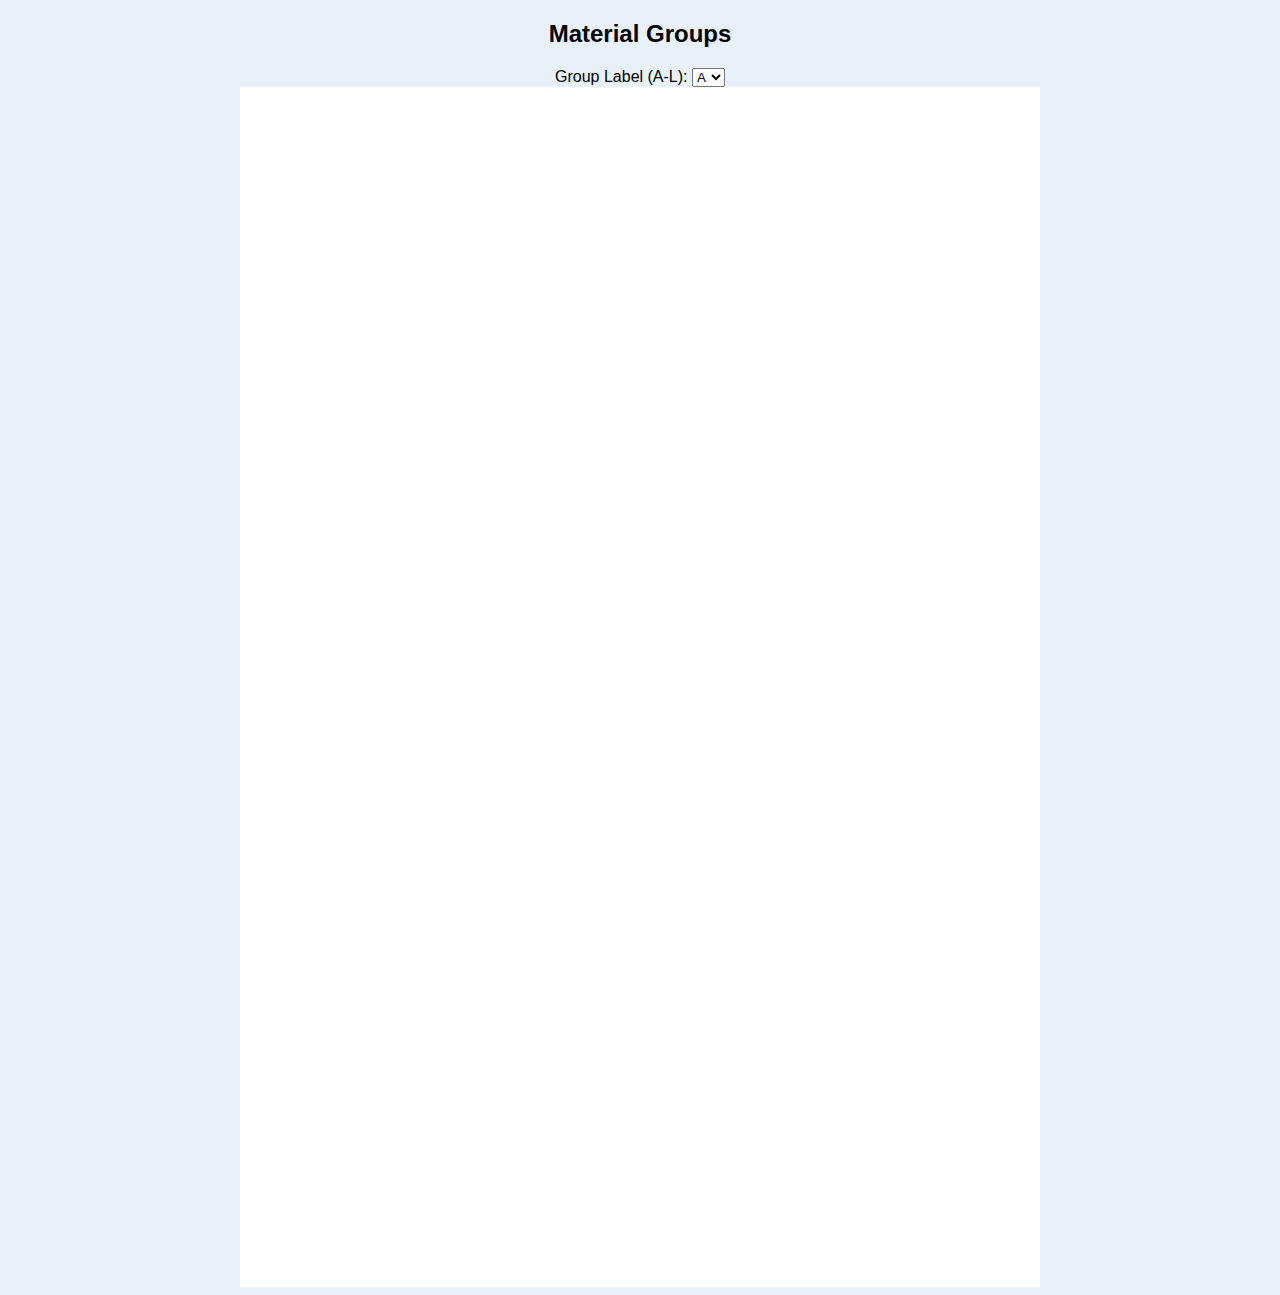
==== index copy.html @ 65c75e40 "First Commit, Second Chart Broken" ====
<!DOCTYPE html>
<html lang="en">
<head>
    <meta charset="UTF-8">
    <meta name="viewport" content="width=device-width, initial-scale=1.0">
    <title>Preheat Determination Chart</title>
    <script src="https://d3js.org/d3.v7.min.js"></script>
    <style>
        body {
            font-family: Arial, sans-serif;
            text-align: center;
            background-color: #E8F0FA;
        }

        svg {
            background-color: white;
            display: block;
            margin: auto;
        }

        .highlight {
            stroke: red !important;
            stroke-width: 4 !important;
        }
    </style>
</head>
<body>
    <h2>Material Groups</h2>
    <label for="groupLabel">Group Label (A-L):</label>
    <select id="groupLabel" onchange="highlightLine()">
        <option value="A">A</option>
        <option value="B">B</option>
        <option value="C">C</option>
        <option value="D">D</option>
        <option value="E">E</option>
        <option value="F">F</option>
        <option value="G">G</option>
        <option value="H">H</option>
        <option value="I">I</option>
        <option value="J">J</option>
        <option value="K">K</option>
        <option value="L">L</option>
    </select>
    <svg id="chart1" width="800" height="600"></svg>
    <svg id="chart2" width="800" height="600"></svg>

    <script>
        const svg1 = d3.select("#chart1"),
            svg2 = d3.select("#chart2"),
            width1 = +svg1.attr("width"),
            height1 = +svg1.attr("height"),
            width2 = +svg2.attr("width"),
            height2 = +svg2.attr("height"),
            margin = { top: 40, right: 50, bottom: 50, left: 50 };

        let paths1 = [], horizontalLines1 = [], paths2 = [], horizontalLines2 = [];

        function highlightLine() {
            const groupLabel = document.getElementById("groupLabel").value;
            
            [paths1, horizontalLines1, paths2, horizontalLines2].forEach(collection => {
                collection.forEach(path => path.classed("highlight", false));
            });
            
            const groupIndex = "ABCDEFGHIJKL".indexOf(groupLabel);
            if (groupIndex !== -1) {
                [paths1, horizontalLines1, paths2, horizontalLines2].forEach(collection => {
                    collection[groupIndex]?.classed("highlight", true);
                });
            }
        }

        function createChart(svg, width, height, data, xDomain, yDomain) {
            const xScale = d3.scaleLinear().domain(xDomain).range([margin.left, width - margin.right]);
            const yScale = d3.scaleLinear().domain(yDomain).range([height - margin.bottom, margin.top]);

            svg.append("g").attr("transform", `translate(0,${height - margin.bottom})`).call(d3.axisBottom(xScale));
            svg.append("g").attr("transform", `translate(${margin.left},0)`).call(d3.axisLeft(yScale));

            let paths = [], horizontalLines = [];
            
            const lineGenerator = d3.line()
                .x(d => xScale(d.x))
                .y(d => yScale(d.y))
                .curve(d3.curveCatmullRom.alpha(0.1));

            data.forEach(group => {
                const points = d3.range(10).map(i => ({
                    x: group.start.x + (group.end.x - group.start.x) * (i / 9),
                    y: group.start.y + (group.end.y - group.start.y) * Math.sin((i / 9) * Math.PI / 2)
                }));

                const path = svg.append("path")
                    .datum(points)
                    .attr("d", lineGenerator)
                    .attr("stroke", "blue")
                    .attr("stroke-width", 2)
                    .attr("fill", "none");

                paths.push(path);

                const horizontalLine = svg.append("line")
                    .attr("x1", xScale(group.end.x))
                    .attr("y1", yScale(group.end.y))
                    .attr("x2", xScale(xDomain[1]))
                    .attr("y2", yScale(group.end.y))
                    .attr("stroke", "blue")
                    .attr("stroke-width", 2);

                horizontalLines.push(horizontalLine);
            });

            return { paths, horizontalLines };
        }

        ({ paths: paths1, horizontalLines: horizontalLines1 } = createChart(svg1, width1, height1, [
            { label: 'A', start: { x: 3, y: 12 }, end: { x: 43, y: 3 } },
            { label: 'B', start: { x: 4, y: 12 }, end: { x: 51, y: 3.5 } },
            { label: 'C', start: { x: 5, y: 12 }, end: { x: 60, y: 4 } }
        ], [0, 125], [2, 12]));

        ({ paths: paths2, horizontalLines: horizontalLines2 } = createChart(svg2, width2, height2, [
            { label: 'B', start: { x: 1, y: 25 }, end: { x: 1.3, y: 0 } },
            { label: 'C', start: { x: 1.2, y: 50 }, end: { x: 1.6, y: 0 } },
            { label: 'D', start: { x: 1.3, y: 55 }, end: { x: 2.2, y: 0 } }
        ], [0, 6], [0, 250]));

        highlightLine();
    </script>
</body>
</html>
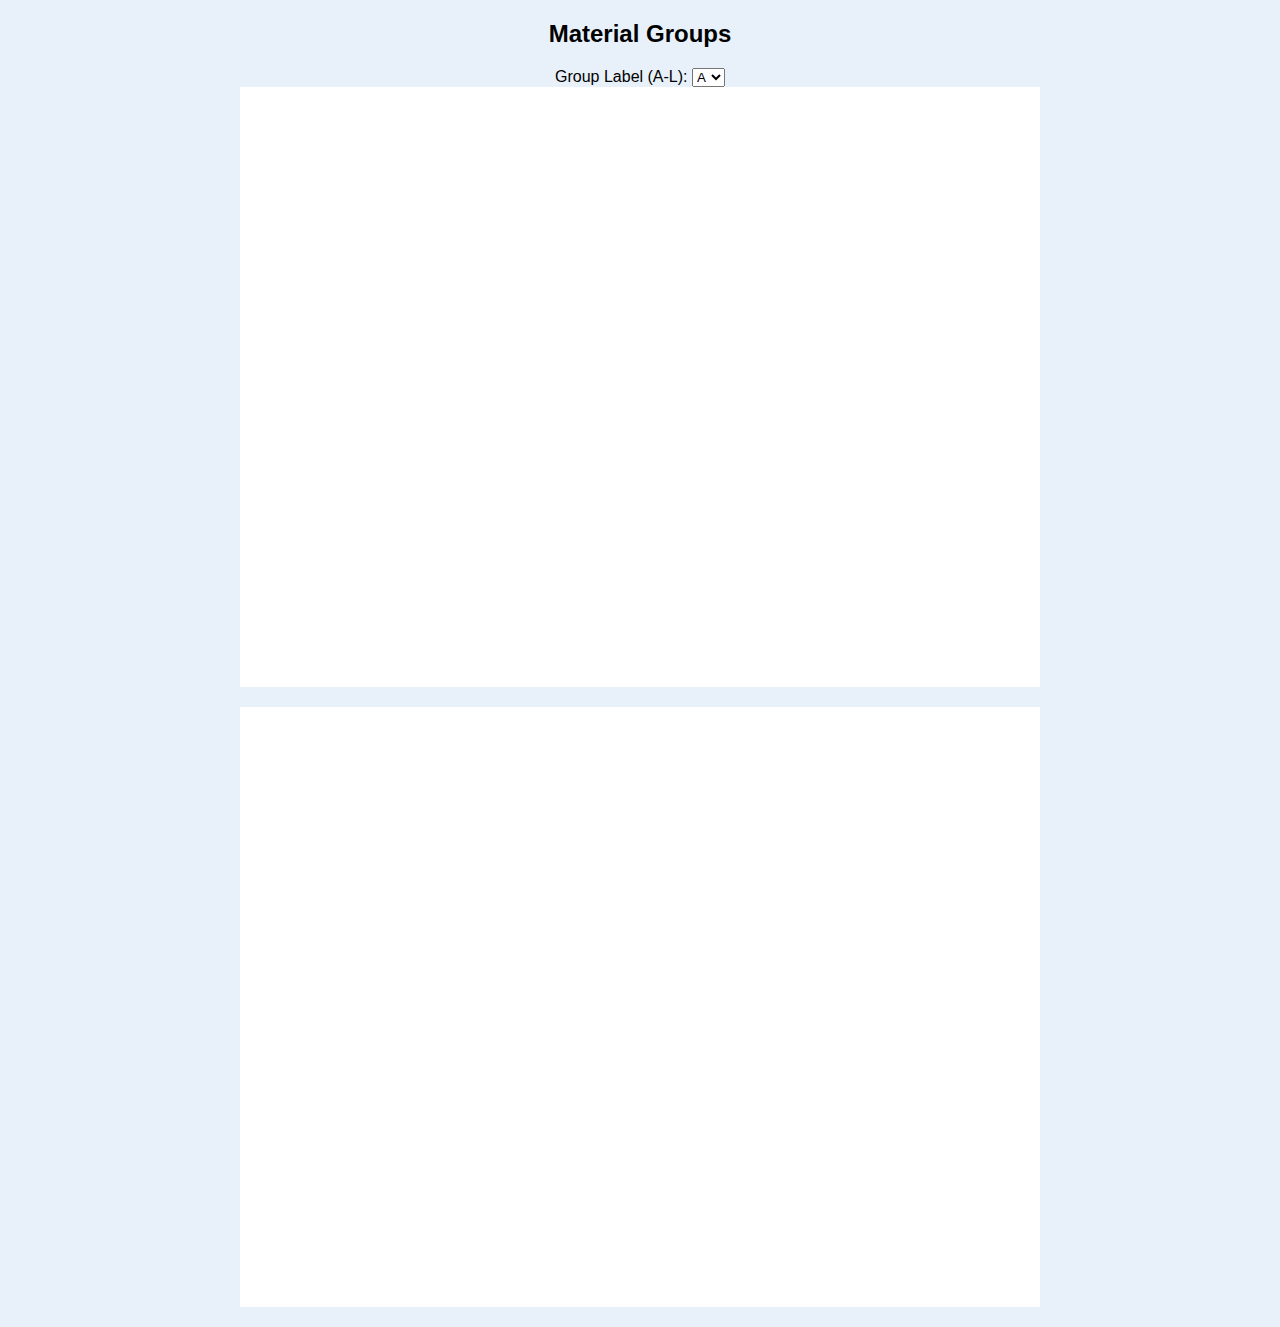
==== commit 77635b3a: "Fix Charts, If Group Label A then skip highlight on chart 2" ====
--- a/index copy.html
+++ b/index copy.html
@@ -11,16 +11,19 @@
             text-align: center;
             background-color: #E8F0FA;
         }
-
         svg {
             background-color: white;
             display: block;
             margin: auto;
-        }
-
+            margin-bottom: 20px; /* Add space between charts */
+        }
         .highlight {
             stroke: red !important;
             stroke-width: 4 !important;
+        }
+        .tick line {
+            stroke: #000;
+            stroke-opacity: 0.2; /* Adjust this value to make the ticks more faint */
         }
     </style>
 </head>
@@ -46,86 +49,278 @@
 
     <script>
         const svg1 = d3.select("#chart1"),
-            svg2 = d3.select("#chart2"),
-            width1 = +svg1.attr("width"),
-            height1 = +svg1.attr("height"),
-            width2 = +svg2.attr("width"),
-            height2 = +svg2.attr("height"),
-            margin = { top: 40, right: 50, bottom: 50, left: 50 };
-
-        let paths1 = [], horizontalLines1 = [], paths2 = [], horizontalLines2 = [];
+              width1 = +svg1.attr("width"),
+              height1 = +svg1.attr("height"),
+              margin1 = {top: 40, right: 50, bottom: 50, left: 50};
+
+        const xScale1 = d3.scaleLinear().domain([0, 125]).range([margin1.left, width1 - margin1.right]);
+        const yScale1 = d3.scaleLinear().domain([2, 12]).range([height1 - margin1.bottom, margin1.top]);
+
+        const xAxis1 = d3.axisBottom(xScale1)
+            .ticks(5) // Major ticks at each 25 units (125 / 5 = 25)
+            .tickSize(-height1 + margin1.top + margin1.bottom);
+
+        const xAxisMinor1 = d3.axisBottom(xScale1)
+            .tickValues(d3.range(0, 126, 2.5)) // Minor ticks at each 2.5 units
+            .tickSize(-height1 + margin1.top + margin1.bottom)
+            .tickFormat(''); // Hide labels for minor ticks
+
+        const yAxis1 = d3.axisLeft(yScale1)
+            .ticks(10)
+            .tickSize(-width1 + margin1.left + margin1.right);
+
+        svg1.append("g")
+            .attr("transform", `translate(0,${height1 - margin1.bottom})`)
+            .call(xAxis1);
+
+        svg1.append("g")
+            .attr("transform", `translate(0,${height1 - margin1.bottom})`)
+            .call(xAxisMinor1);
+
+        svg1.append("g").attr("transform", `translate(${margin1.left},0)`).call(yAxis1);
+
+        // Add X-axis label
+        svg1.append("text")
+            .attr("x", width1 / 2)
+            .attr("y", height1 - margin1.bottom / 4)
+            .attr("text-anchor", "middle")
+            .attr("fill", "black")
+            .text("COMBINED THICKNESS = (t₁ + t₂ + t₃ + t₄), mm");
+
+        // Add Y-axis label
+        svg1.append("text")
+            .attr("transform", "rotate(-90)")
+            .attr("y", margin1.left / 2)
+            .attr("x", -height1 / 2)
+            .attr("dy", "-1em")
+            .attr("text-anchor", "middle")
+            .attr("fill", "black")
+            .text("Group Number");
+
+        const groups = [
+            {label: 'A', start: {x: 3, y: 12}, end: {x: 43, y: 3}},
+            {label: 'B', start: {x: 4, y: 12}, end: {x: 51, y: 3.5}},
+            {label: 'C', start: {x: 5, y: 12}, end: {x: 60, y: 4}},
+            {label: 'D', start: {x: 8, y: 12}, end: {x: 70, y: 4.5}},
+            {label: 'E', start: {x: 10, y: 12}, end: {x: 82, y: 5}},
+            {label: 'F', start: {x: 14, y: 12}, end: {x: 92, y: 5.5}},
+            {label: 'G', start: {x: 18, y: 12}, end: {x: 110, y: 6}},
+            {label: 'H', start: {x: 24, y: 12}, end: {x: 110, y: 7}},
+            {label: 'I', start: {x: 34, y: 12}, end: {x: 110, y: 8}},
+            {label: 'J', start: {x: 48, y: 12}, end: {x: 110, y: 9}},
+            {label: 'K', start: {x: 63, y: 12}, end: {x: 110, y: 10}},
+            {label: 'L', start: {x: 88, y: 12}, end: {x: 110, y: 11}}
+        ];
+
+        const lineGenerator1 = d3.line()
+            .x(d => xScale1(d.x))
+            .y(d => yScale1(d.y))
+            .curve(d3.curveCatmullRom.alpha(0.1)); // Lower alpha value for smoother curves
+
+        const paths1 = [];
+        const horizontalLines1 = [];
+
+        groups.forEach(group => {
+            const points = d3.range(10).map(i => ({
+                x: group.start.x + (group.end.x - group.start.x) * (i / 9),
+                y: group.start.y + (group.end.y - group.start.y) * Math.sin((i / 9) * Math.PI / 2)
+            }));
+
+            const path = svg1.append("path")
+                .datum(points)
+                .attr("d", lineGenerator1)
+                .attr("stroke", "blue")
+                .attr("stroke-width", 2)
+                .attr("fill", "none");
+
+            paths1.push(path);
+
+            // Add flat horizontal line at the end
+            const horizontalLine = svg1.append("line")
+                .attr("x1", xScale1(group.end.x))
+                .attr("y1", yScale1(group.end.y))
+                .attr("x2", xScale1(125))
+                .attr("y2", yScale1(group.end.y))
+                .attr("stroke", "blue")
+                .attr("stroke-width", 2);
+
+            horizontalLines1.push(horizontalLine);
+
+            // Calculate midpoint of the path data points
+            const midIndex = Math.floor(points.length / 2);
+            const midPoint = points[midIndex];
+
+            // Add label at the midpoint
+            svg1.append("text")
+                .attr("x", xScale1(midPoint.x))
+                .attr("y", yScale1(midPoint.y))
+                .attr("dy", "-0.5em")
+                .attr("text-anchor", "middle")
+                .attr("fill", "blue")
+                .text(group.label);
+        });
+
+        // Second chart setup
+        const svg2 = d3.select("#chart2"),
+              width2 = +svg2.attr("width"),
+              height2 = +svg2.attr("height"),
+              margin2 = {top: 40, right: 50, bottom: 50, left: 50};
+
+        const xScale2 = d3.scaleLinear().domain([0, 6]).range([margin2.left, width2 - margin2.right]);
+        const yScale2 = d3.scaleLinear().domain([0, 250]).range([height2 - margin2.bottom, margin2.top]);
+
+        const xAxis2 = d3.axisBottom(xScale2)
+            .ticks(6) // Major ticks at each 1 unit (6 / 6 = 1)
+            .tickSize(-height2 + margin2.top + margin2.bottom);
+
+        const xAxisMinor2 = d3.axisBottom(xScale2)
+            .tickValues(d3.range(0, 7, 0.5)) // Minor ticks at each 0.5 units
+            .tickSize(-height2 + margin2.top + margin2.bottom)
+            .tickFormat(''); // Hide labels for minor ticks
+
+        const yAxis2 = d3.axisLeft(yScale2)
+            .ticks(10)
+            .tickSize(-width2 + margin2.left + margin2.right);
+
+        svg2.append("g")
+            .attr("transform", `translate(0,${height2 - margin2.bottom})`)
+            .call(xAxis2);
+
+        svg2.append("g")
+            .attr("transform", `translate(0,${height2 - margin2.bottom})`)
+            .call(xAxisMinor2);
+
+        svg2.append("g").attr("transform", `translate(${margin2.left},0)`).call(yAxis2);
+
+        // Add X-axis label
+        svg2.append("text")
+            .attr("x", width2 / 2)
+            .attr("y", height2 - margin2.bottom / 4)
+            .attr("text-anchor", "middle")
+            .attr("fill", "black")
+            .text("X Axis Label");
+
+        // Add Y-axis label
+        svg2.append("text")
+            .attr("transform", "rotate(-90)")
+            .attr("y", margin2.left / 2)
+            .attr("x", -height2 / 2)
+            .attr("dy", "-1em")
+            .attr("text-anchor", "middle")
+            .attr("fill", "black")
+            .text("Y Axis Label");
+
+        const data2 = [
+            { label: 'B', start: { x: 1, y: 25 }, end: { x: 1.3, y: 0 } },
+            { label: 'C', start: { x: 1.2, y: 50 }, end: { x: 1.6, y: 0 } },
+            { label: 'D', start: { x: 1.3, y: 55 }, end: { x: 2.2, y: 0 } },
+            { label: 'E', start: { x: 1.5, y: 100 }, end: { x: 3.1, y: 0 } },
+            { label: 'F', start: { x: 1.6, y: 125 }, end: { x: 4.2, y: 0 } },
+            { label: 'G', start: { x: 1.8, y: 150 }, end: { x: 5.6, y: 0 } },
+            { label: 'H', start: { x: 1.9, y: 175 }, end: { x: 5.5, y: 35 } },
+            { label: 'I', start: { x: 1.9, y: 200 }, end: { x: 6, y: 75 } },
+            { label: 'J', start: { x: 1.6, y: 225 }, end: { x: 6, y: 120 } },
+            { label: 'K', start: { x: 1.2, y: 250 }, end: { x: 6, y: 155 } },
+            { label: 'L', start: { x: 1.5, y: 250 }, end: { x: 6, y: 185 } }   
+        ];
+
+        const lineGenerator2 = d3.line()
+            .x(d => xScale2(d.x))
+            .y(d => yScale2(d.y))
+            .curve(d3.curveCatmullRom.alpha(0.1)); // Lower alpha value for smoother curves
+
+        const paths2 = [];
+        const horizontalLines2 = [];
+
+        data2.forEach(group => {
+            const points = d3.range(10).map(i => ({
+                x: group.start.x + (group.end.x - group.start.x) * (i / 9),
+                y: group.start.y + (group.end.y - group.start.y) * Math.sin((i / 9) * Math.PI / 2)
+            }));
+
+            const path = svg2.append("path")
+                .datum(points)
+                .attr("d", lineGenerator2)
+                .attr("stroke", "blue") // Changed to blue
+                .attr("stroke-width", 2)
+                .attr("fill", "none");
+
+            paths2.push(path);
+
+            // Add flat horizontal line at the end
+            const horizontalLine = svg2.append("line")
+                .attr("x1", xScale2(group.end.x))
+                .attr("y1", yScale2(group.end.y))
+                .attr("x2", xScale2(6))
+                .attr("y2", yScale2(group.end.y))
+                .attr("stroke", "blue") // Changed to blue
+                .attr("stroke-width", 2);
+
+            horizontalLines2.push(horizontalLine);
+
+            // Calculate midpoint of the path data points
+            const midIndex = Math.floor(points.length / 2);
+            const midPoint = points[midIndex];
+
+            // Add label at the midpoint
+            svg2.append("text")
+                .attr("x", xScale2(midPoint.x))
+                .attr("y", yScale2(midPoint.y))
+                .attr("dy", "-0.5em")
+                .attr("text-anchor", "middle")
+                .attr("fill", "blue") // Changed to blue
+                .text(group.label);
+        });
 
         function highlightLine() {
             const groupLabel = document.getElementById("groupLabel").value;
-            
-            [paths1, horizontalLines1, paths2, horizontalLines2].forEach(collection => {
-                collection.forEach(path => path.classed("highlight", false));
-            });
-            
-            const groupIndex = "ABCDEFGHIJKL".indexOf(groupLabel);
-            if (groupIndex !== -1) {
-                [paths1, horizontalLines1, paths2, horizontalLines2].forEach(collection => {
-                    collection[groupIndex]?.classed("highlight", true);
-                });
-            }
-        }
-
-        function createChart(svg, width, height, data, xDomain, yDomain) {
-            const xScale = d3.scaleLinear().domain(xDomain).range([margin.left, width - margin.right]);
-            const yScale = d3.scaleLinear().domain(yDomain).range([height - margin.bottom, margin.top]);
-
-            svg.append("g").attr("transform", `translate(0,${height - margin.bottom})`).call(d3.axisBottom(xScale));
-            svg.append("g").attr("transform", `translate(${margin.left},0)`).call(d3.axisLeft(yScale));
-
-            let paths = [], horizontalLines = [];
-            
-            const lineGenerator = d3.line()
-                .x(d => xScale(d.x))
-                .y(d => yScale(d.y))
-                .curve(d3.curveCatmullRom.alpha(0.1));
-
-            data.forEach(group => {
-                const points = d3.range(10).map(i => ({
-                    x: group.start.x + (group.end.x - group.start.x) * (i / 9),
-                    y: group.start.y + (group.end.y - group.start.y) * Math.sin((i / 9) * Math.PI / 2)
-                }));
-
-                const path = svg.append("path")
-                    .datum(points)
-                    .attr("d", lineGenerator)
-                    .attr("stroke", "blue")
-                    .attr("stroke-width", 2)
-                    .attr("fill", "none");
-
-                paths.push(path);
-
-                const horizontalLine = svg.append("line")
-                    .attr("x1", xScale(group.end.x))
-                    .attr("y1", yScale(group.end.y))
-                    .attr("x2", xScale(xDomain[1]))
-                    .attr("y2", yScale(group.end.y))
-                    .attr("stroke", "blue")
-                    .attr("stroke-width", 2);
-
-                horizontalLines.push(horizontalLine);
-            });
-
-            return { paths, horizontalLines };
-        }
-
-        ({ paths: paths1, horizontalLines: horizontalLines1 } = createChart(svg1, width1, height1, [
-            { label: 'A', start: { x: 3, y: 12 }, end: { x: 43, y: 3 } },
-            { label: 'B', start: { x: 4, y: 12 }, end: { x: 51, y: 3.5 } },
-            { label: 'C', start: { x: 5, y: 12 }, end: { x: 60, y: 4 } }
-        ], [0, 125], [2, 12]));
-
-        ({ paths: paths2, horizontalLines: horizontalLines2 } = createChart(svg2, width2, height2, [
-            { label: 'B', start: { x: 1, y: 25 }, end: { x: 1.3, y: 0 } },
-            { label: 'C', start: { x: 1.2, y: 50 }, end: { x: 1.6, y: 0 } },
-            { label: 'D', start: { x: 1.3, y: 55 }, end: { x: 2.2, y: 0 } }
-        ], [0, 6], [0, 250]));
-
+
+            let closestIndex = 0;
+            groups.forEach((group, index) => {
+                if (group.label === groupLabel) {
+                    closestIndex = index;
+                }
+            });
+
+            // Remove highlight class from all paths and lines in chart1
+            paths1.forEach(path => {
+                path.classed("highlight", false);
+            });
+
+            horizontalLines1.forEach(line => {
+                line.classed("highlight", false);
+            });
+
+            // Add highlight class to the selected path and line in chart1
+            paths1.forEach((path, index) => {
+                path.classed("highlight", index === closestIndex);
+            });
+
+            horizontalLines1.forEach((line, index) => {
+                line.classed("highlight", index === closestIndex);
+            });
+
+            // Remove highlight class from all paths and lines in chart2
+            paths2.forEach(path => {
+                path.classed("highlight", false);
+            });
+
+            horizontalLines2.forEach(line => {
+                line.classed("highlight", false);
+            });
+
+            // Add highlight class to the selected path and line in chart2
+            paths2.forEach((path, index) => {
+                path.classed("highlight", index === closestIndex);
+            });
+
+            horizontalLines2.forEach((line, index) => {
+                line.classed("highlight", index === closestIndex);
+            });
+        }
+
+        // Initial highlight
         highlightLine();
     </script>
 </body>
-</html>
+</html>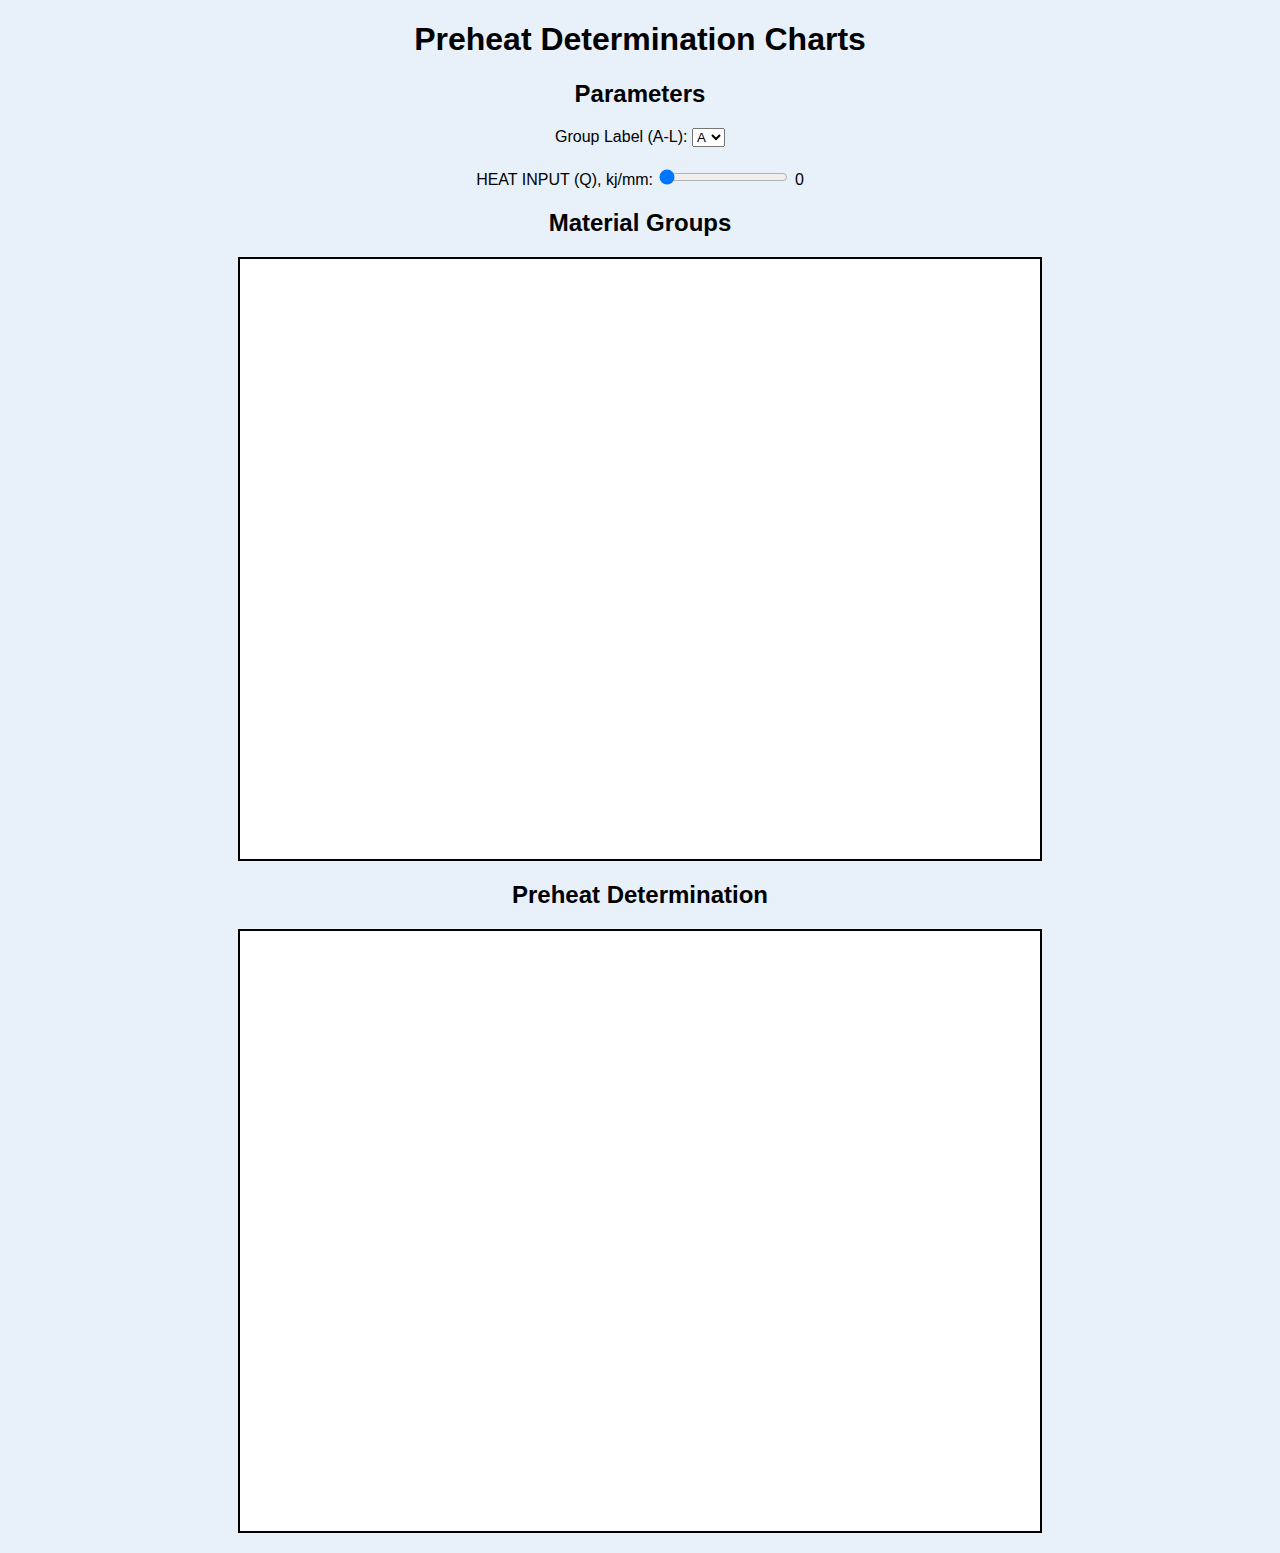
==== commit e24571be: "Interpolation nearly working" ====
--- a/index copy.html
+++ b/index copy.html
@@ -3,7 +3,7 @@
 <head>
     <meta charset="UTF-8">
     <meta name="viewport" content="width=device-width, initial-scale=1.0">
-    <title>Preheat Determination Chart</title>
+    <title>Preheat Determination Charts</title>
     <script src="https://d3js.org/d3.v7.min.js"></script>
     <style>
         body {
@@ -16,6 +16,7 @@
             display: block;
             margin: auto;
             margin-bottom: 20px; /* Add space between charts */
+            border: 2px solid black; /* Add border to SVG */
         }
         .highlight {
             stroke: red !important;
@@ -28,7 +29,8 @@
     </style>
 </head>
 <body>
-    <h2>Material Groups</h2>
+    <h1>Preheat Determination Charts</h1>
+    <h2>Parameters</h2>
     <label for="groupLabel">Group Label (A-L):</label>
     <select id="groupLabel" onchange="highlightLine()">
         <option value="A">A</option>
@@ -44,7 +46,17 @@
         <option value="K">K</option>
         <option value="L">L</option>
     </select>
+    <div style="display: flex; align-items: center; gap: 10px; margin-bottom: 20px;"></div>
+        <label for="heatInput">HEAT INPUT (Q), kj/mm:</label>
+        <input type="range" id="heatInput" name="heatInput" min="0" max="6" step="0.1" value="0" oninput="updateHeatInput(this.value)">
+        <span id="heatInputValue">0</span>
+    </div>
+
+
+    
+    <h2>Material Groups</h2>
     <svg id="chart1" width="800" height="600"></svg>
+    <h2>Preheat Determination</h2>
     <svg id="chart2" width="800" height="600"></svg>
 
     <script>
@@ -211,14 +223,14 @@
             .text("Y Axis Label");
 
         const data2 = [
-            { label: 'B', start: { x: 1, y: 25 }, end: { x: 1.3, y: 0 } },
+            { label: 'B', start: { x: 1.0, y: 25 }, end: { x: 1.2, y: 0 } },
             { label: 'C', start: { x: 1.2, y: 50 }, end: { x: 1.6, y: 0 } },
-            { label: 'D', start: { x: 1.3, y: 55 }, end: { x: 2.2, y: 0 } },
+            { label: 'D', start: { x: 1.3, y: 75 }, end: { x: 2.2, y: 0 } },
             { label: 'E', start: { x: 1.5, y: 100 }, end: { x: 3.1, y: 0 } },
             { label: 'F', start: { x: 1.6, y: 125 }, end: { x: 4.2, y: 0 } },
             { label: 'G', start: { x: 1.8, y: 150 }, end: { x: 5.6, y: 0 } },
-            { label: 'H', start: { x: 1.9, y: 175 }, end: { x: 5.5, y: 35 } },
-            { label: 'I', start: { x: 1.9, y: 200 }, end: { x: 6, y: 75 } },
+            { label: 'H', start: { x: 1.9, y: 175 }, end: { x: 6, y: 35 } },
+            { label: 'I', start: { x: 1.9, y: 200 }, end: { x: 6, y: 80 } },
             { label: 'J', start: { x: 1.6, y: 225 }, end: { x: 6, y: 120 } },
             { label: 'K', start: { x: 1.2, y: 250 }, end: { x: 6, y: 155 } },
             { label: 'L', start: { x: 1.5, y: 250 }, end: { x: 6, y: 185 } }   
@@ -275,10 +287,17 @@
         function highlightLine() {
             const groupLabel = document.getElementById("groupLabel").value;
 
-            let closestIndex = 0;
+            let closestIndex1 = 0;
+            let closestIndex2 = 0;
             groups.forEach((group, index) => {
                 if (group.label === groupLabel) {
-                    closestIndex = index;
+                    closestIndex1 = index;
+                }
+            });
+            
+            data2.forEach((group, index) => {
+                if (group.label === groupLabel) {
+                    closestIndex2 = index;
                 }
             });
 
@@ -293,30 +312,37 @@
 
             // Add highlight class to the selected path and line in chart1
             paths1.forEach((path, index) => {
-                path.classed("highlight", index === closestIndex);
+                path.classed("highlight", index === closestIndex1);
             });
 
             horizontalLines1.forEach((line, index) => {
-                line.classed("highlight", index === closestIndex);
-            });
-
-            // Remove highlight class from all paths and lines in chart2
-            paths2.forEach(path => {
-                path.classed("highlight", false);
-            });
-
-            horizontalLines2.forEach(line => {
-                line.classed("highlight", false);
-            });
-
-            // Add highlight class to the selected path and line in chart2
-            paths2.forEach((path, index) => {
-                path.classed("highlight", index === closestIndex);
-            });
-
-            horizontalLines2.forEach((line, index) => {
-                line.classed("highlight", index === closestIndex);
-            });
+                line.classed("highlight", index === closestIndex1);
+            });
+
+            if (groupLabel !== "A") {
+                // Remove highlight class from all paths and lines in chart2
+                paths2.forEach(path => {
+                    path.classed("highlight", false);
+                });
+
+                horizontalLines2.forEach(line => {
+                    line.classed("highlight", false);
+                });
+
+                // Add highlight class to the selected path and line in chart2
+                paths2.forEach((path, index) => {
+                    path.classed("highlight", index === closestIndex2);
+                });
+
+                horizontalLines2.forEach((line, index) => {
+                    line.classed("highlight", index === closestIndex2);
+                });
+            }
+        }
+
+        function updateHeatInput(value) {
+            document.getElementById("heatInputValue").textContent = value;
+            // You can add additional logic here to update the charts based on the heat input value
         }
 
         // Initial highlight
